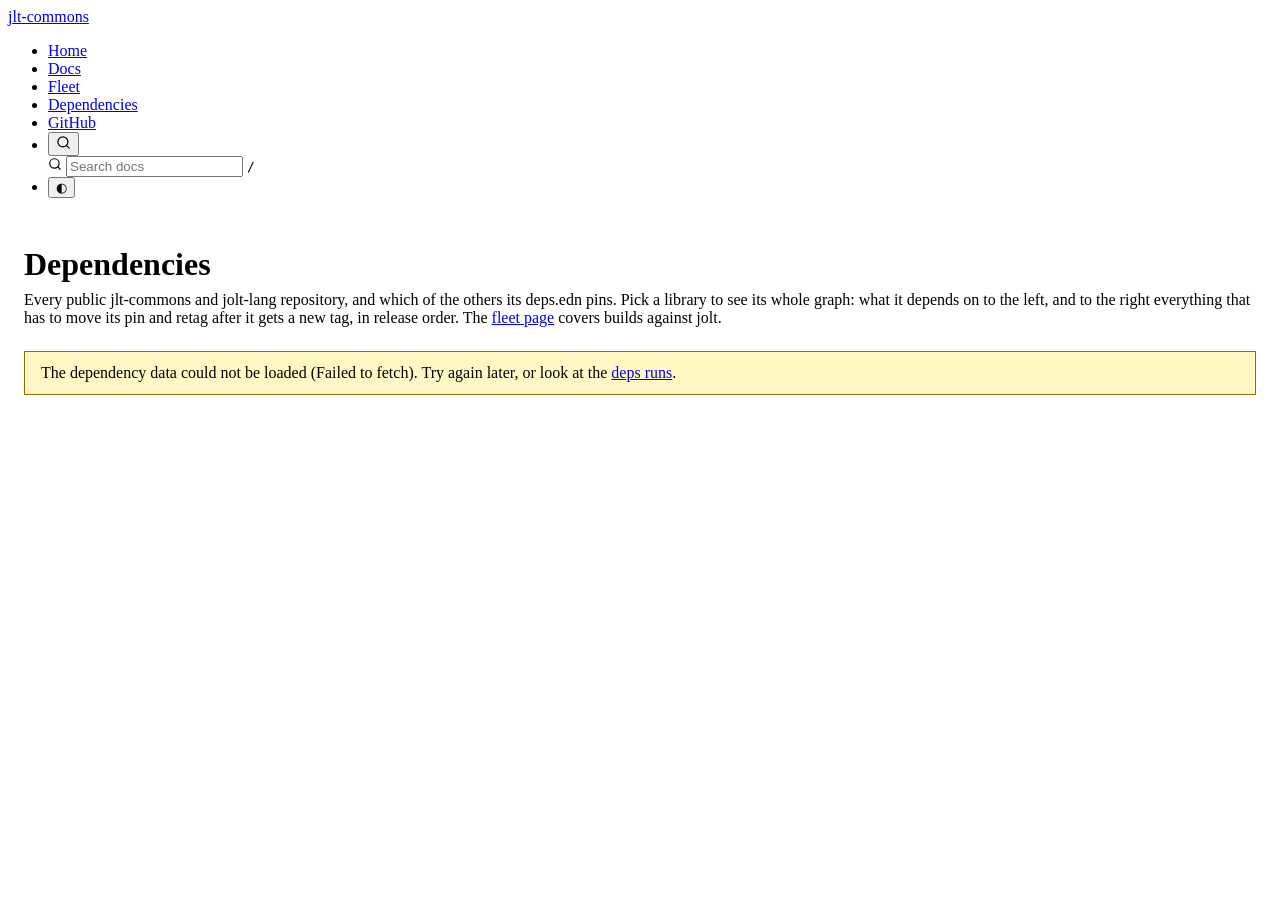
==== docs/fleet/deps.html @ 1b0674e3 "fleet: a dependency page for the jlt-commons and jolt-lang libraries Reads deps.json from ci-builds'" ====
<!DOCTYPE html>
<html lang="en">
<head>
  <meta charset="UTF-8">
  <script>
    (function () {
      var stored = null;
      try { stored = localStorage.getItem("theme"); } catch (e) { /* storage blocked: follow the OS */ }
      var theme = (stored === "light" || stored === "dark")
        ? stored
        : (window.matchMedia("(prefers-color-scheme: light)").matches ? "light" : "dark");
      document.documentElement.setAttribute("data-theme", theme);
    })();
  </script>
  <meta name="viewport" content="width=device-width, initial-scale=1.0">
  <meta name="description" content="Which jlt-commons and jolt-lang libraries depend on which, and the order to retag them after a release.">
  <title>Dependencies - jlt-commons</title>
  <link rel="stylesheet" href="/css/screen.css">
  <style>
    :root {
      --ok: #3fb950; --bad: #f85149; --warn: #d29922; --muted: #8b96a3;
      --warn-bg: #3a2a05;
    }
    :root[data-theme="light"] {
      --ok: #1a7f37; --bad: #cf222e; --warn: #9a6700; --muted: #59636e;
      --warn-bg: #fff8c5;
    }
    .fleet { max-width: 80rem; margin: 0 auto; padding: 2rem 1rem 3rem; }
    .fleet h1 { margin: 0 0 0.5rem; }
    .fleet .lede { color: var(--text-dim); margin: 0 0 1.5rem; }
    .dim { color: var(--text-dim); }
    .fleet-warn { background: var(--warn-bg); border: 1px solid var(--warn); border-radius: var(--radius);
                  padding: 0.75rem 1rem; margin: 0 0 1rem; }
    .fleet-meta { display: grid; grid-template-columns: repeat(auto-fit, minmax(13rem, 1fr)); gap: 0.75rem 1.5rem; margin: 0 0 1.5rem; }
    .fleet-meta dt { font-size: 0.8rem; color: var(--text-dim); }
    .fleet-meta dd { margin: 0; }
    .grid-wrap { overflow-x: auto; border: 1px solid var(--border); border-radius: var(--radius); }
    .fleet-grid { border-collapse: collapse; width: 100%; min-width: 40rem; }
    .fleet-grid th, .fleet-grid td { text-align: left; vertical-align: top; padding: 0.6rem 0.75rem;
                                     border-bottom: 1px solid var(--border); }
    .fleet-grid thead th { background: var(--bg-raised); font-size: 0.85rem; }
    .fleet-grid tbody tr:last-child > * { border-bottom: 0; }
    .res { display: inline-block; font-weight: 600; border-left: 4px solid var(--muted); padding-left: 0.5rem; }
    .res a { color: inherit; }
    .res-pass { border-color: var(--ok); }
    .res-fail, .res-mismatch { border-color: var(--bad); }
    .res-infra, .res-timed-out, .res-dispatch-failed { border-color: var(--warn); }
    .ver { display: block; font-size: 0.78rem; color: var(--text-dim); font-family: var(--font-mono); padding-left: 0.75rem; }
    .note { display: block; font-size: 0.8rem; font-weight: 400; color: var(--warn); }
    .hist-box { font-weight: 400; margin-top: 0.4rem; }
    .hist-box summary { cursor: pointer; font-size: 0.8rem; color: var(--text-dim); }
    .hist-cols { display: flex; flex-wrap: wrap; gap: 1rem; margin-top: 0.5rem; }
    .hist-cols h4 { margin: 0 0 0.25rem; font-size: 0.8rem; }
    .hist { margin: 0; padding-left: 1.2rem; font-size: 0.8rem; }
    .hist .res { font-weight: 400; }
    .fleet-uncovered { margin-top: 2rem; }
    .fleet-uncovered ul { columns: 16rem; padding-left: 1.2rem; }
    .deps-layout { display: grid; grid-template-columns: 16rem minmax(0, 1fr); gap: 1.5rem; align-items: start; }
    .deps-list { position: sticky; top: calc(var(--nav-height, 3.5rem) + 1rem); }
    .deps-list input { width: 100%; box-sizing: border-box; padding: 0.4rem 0.6rem; margin: 0 0 0.5rem;
                       background: var(--bg-raised); color: var(--text); border: 1px solid var(--border); border-radius: var(--radius-sm, 4px); }
    .deps-list ul { list-style: none; margin: 0; padding: 0; max-height: 75vh; overflow-y: auto;
                    border: 1px solid var(--border); border-radius: var(--radius); }
    .deps-list li { display: flex; align-items: center; gap: 0.4rem; padding: 0.3rem 0.6rem; font-size: 0.85rem;
                    border-bottom: 1px solid var(--border); }
    .deps-list li[hidden] { display: none; }
    .deps-list .lname { flex: 1; min-width: 0; overflow: hidden; text-overflow: ellipsis; white-space: nowrap; }
    .deps-list li:last-child { border-bottom: 0; }
    .deps-list li.sel { background: var(--bg-raised); font-weight: 600; }
    .deps-list .org { font-size: 0.75rem; }
    .deps-list .counts { flex: none; font-family: var(--font-mono); font-size: 0.75rem; color: var(--text-dim); }
    .deps-head h2 { margin: 0 0 0.25rem; font-family: var(--font-mono); font-size: 1.2rem; }
    .deps-head p { margin: 0 0 1rem; }
    .graph-wrap { overflow-x: auto; border: 1px solid var(--border); border-radius: var(--radius); background: var(--bg-raised); }
    .deps-graph { display: block; }
    .deps-graph .node rect { fill: var(--bg); stroke: var(--border); stroke-width: 1.5; }
    .deps-graph .node:hover rect { stroke: var(--accent); }
    .deps-graph .node-sel rect { stroke: var(--accent); stroke-width: 2.5; }
    .deps-graph .node-name { fill: var(--text); font-size: 13px; font-weight: 600; }
    .deps-graph .node-tag { fill: var(--text-dim); font-size: 11px; font-family: var(--font-mono); }
    .deps-graph .edge { fill: none; stroke-width: 1.6; }
    .edge-current, .arrow-current { stroke: var(--ok); fill: var(--ok); }
    .edge-behind, .arrow-behind { stroke: var(--warn); fill: var(--warn); }
    .edge-unknown, .arrow-unknown { stroke: var(--muted); fill: var(--muted); }
    .deps-graph .edge { fill: none; }
    .deps-graph .edge-behind { stroke-dasharray: 5 3; }
    .legend { font-size: 0.8rem; color: var(--text-dim); margin: 0.4rem 0 1rem; }
    .legend .pin { margin-left: 0.6rem; }
    .pin { display: inline-block; font-size: 0.72rem; font-weight: 600; padding: 0 0.4rem; border-radius: 999px;
           border: 1px solid currentColor; line-height: 1.4; }
    .pin-current { color: var(--ok); } .pin-behind { color: var(--warn); } .pin-unknown { color: var(--muted); }
    .waves { padding-left: 0; list-style: none; }
    .waves > li { border-left: 3px solid var(--border); padding: 0 0 0.5rem 0.9rem; margin-bottom: 0.5rem; }
    .waves h4 { margin: 0 0 0.25rem; font-size: 0.85rem; }
    .waves ul { margin: 0; padding-left: 1.1rem; }
    .pins { font-size: 0.82rem; color: var(--text-dim); }
    .direct li { margin-bottom: 0.2rem; }
    @media (max-width: 50rem) {
      .deps-layout { grid-template-columns: minmax(0, 1fr); }
      .deps-list { position: static; }
      .deps-list ul { max-height: 16rem; }
    }
    /* The engine's nav links never wrap, so on a phone the nav made the whole
       page wider than the screen. Remove once docs-engine wraps them itself. */
    @media (max-width: 560px) {
      .site-nav .inner { flex-wrap: wrap; gap: 0.5rem; }
      .site-nav .links { flex-wrap: wrap; gap: 0.4rem 1rem; padding: 0; margin: 0; }
    }
  </style>
</head>
<body>
  <nav class="site-nav">
    <div class="inner">
      <a href="/" class="brand">jlt-commons</a>
      <ul class="links">
        <li><a href="/">Home</a></li>
        <li ><a href="/guide/index.html">Docs</a></li>
        <li><a href="/fleet/">Fleet</a></li>
        <li class="selected"><a href="/fleet/deps.html">Dependencies</a></li>
        <li><a href="https://github.com/jlt-commons" target="_blank" rel="noopener noreferrer">GitHub</a></li>
        <li>
          <div class="nav-search" id="nav-search" data-index="/search-documents.json" data-lunr="/vendor/lunr/lunr.min.js">
            <button type="button" class="search-toggle" id="search-toggle" aria-label="Open search" aria-expanded="false">
              <svg width="15" height="15" viewBox="0 0 24 24" fill="none" stroke="currentColor" stroke-width="2" stroke-linecap="round" stroke-linejoin="round" aria-hidden="true"><circle cx="11" cy="11" r="8"></circle><line x1="21" y1="21" x2="16.65" y2="16.65"></line></svg>
            </button>
            <div class="search-popover">
              <div class="search-field">
                <svg class="search-icon" width="14" height="14" viewBox="0 0 24 24" fill="none" stroke="currentColor" stroke-width="2" stroke-linecap="round" stroke-linejoin="round" aria-hidden="true"><circle cx="11" cy="11" r="8"></circle><line x1="21" y1="21" x2="16.65" y2="16.65"></line></svg>
                <input type="search" id="search-input" placeholder="Search docs" autocomplete="off" spellcheck="false" aria-label="Search documentation">
                <kbd class="search-kbd">/</kbd>
              </div>
              <div class="search-results" id="search-results" aria-label="Search results" hidden></div>
            </div>
          </div>
        </li>
        <li><button class="theme-toggle" type="button" onclick="toggleTheme()" aria-label="Toggle light/dark theme">◐</button></li>
      </ul>
    </div>
  </nav>

  <main class="fleet">
    <h1>Dependencies</h1>
    <p class="lede">Every public jlt-commons and jolt-lang repository, and which of the others its deps.edn pins. Pick a library to see its whole graph: what it depends on to the left, and to the right everything that has to move its pin and retag after it gets a new tag, in release order. The <a href="/fleet/">fleet page</a> covers builds against jolt.</p>
    <div id="deps-root" aria-live="polite"><p class="dim">Loading.</p></div>
    <noscript><p class="fleet-warn">This page needs JavaScript to load the dependency data.</p></noscript>
  </main>

  <script type="module">
    import { loadAndRender } from "./deps.js";
    loadAndRender(document.getElementById("deps-root"));
  </script>
  <script>
    function toggleTheme() {
      var current = document.documentElement.getAttribute("data-theme");
      var next = current === "light" ? "dark" : "light";
      try { localStorage.setItem("theme", next); } catch (e) { /* storage blocked: theme just won't persist across reload */ }
      location.reload();
    }
  </script>
  <script src="/js/search.js"></script>
</body>
</html>
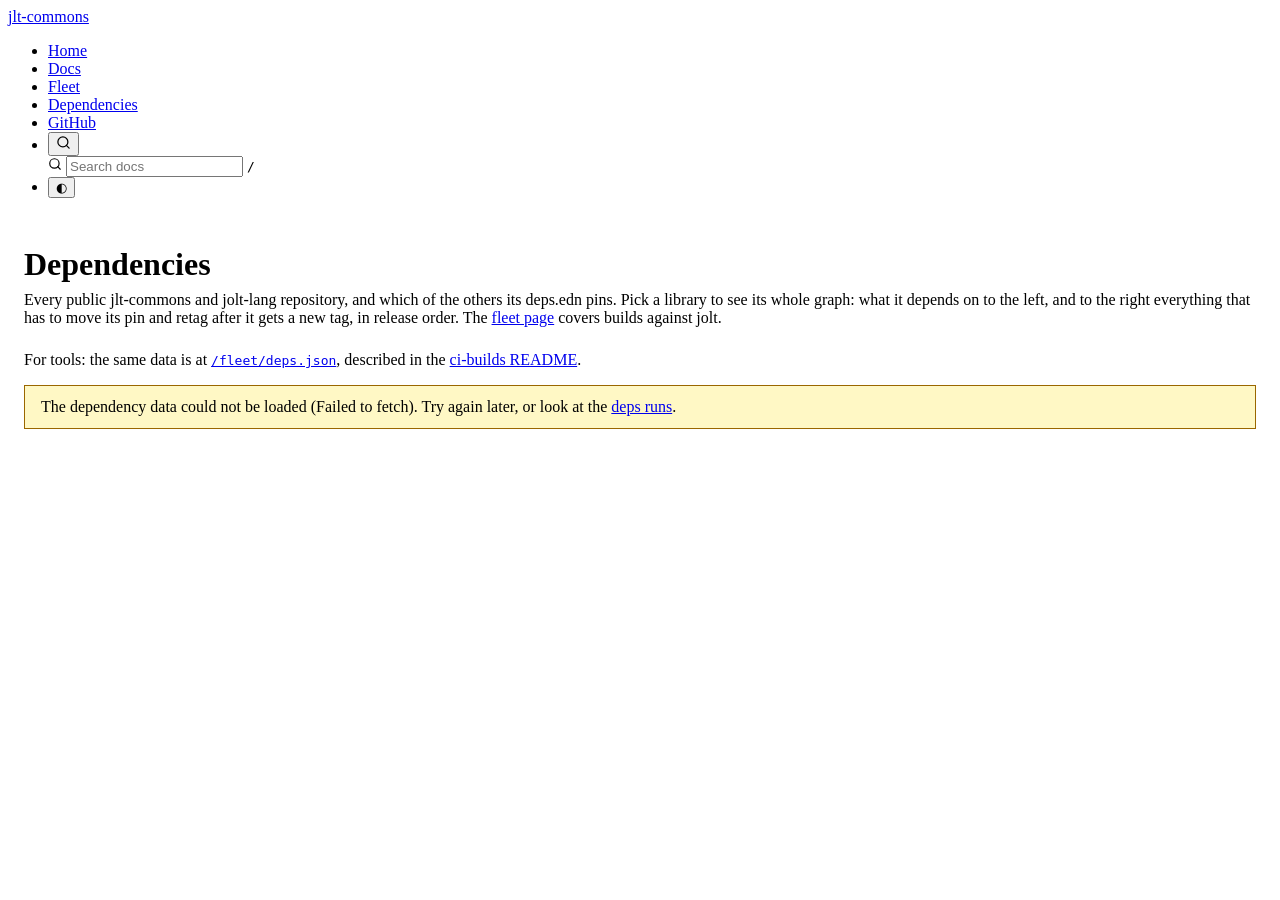
==== commit 60016051: "fleet: publish the dependency graph at /fleet/deps.json Tools that roll a library release through it" ====
--- a/docs/fleet/deps.html
+++ b/docs/fleet/deps.html
@@ -141,6 +141,7 @@
   <main class="fleet">
     <h1>Dependencies</h1>
     <p class="lede">Every public jlt-commons and jolt-lang repository, and which of the others its deps.edn pins. Pick a library to see its whole graph: what it depends on to the left, and to the right everything that has to move its pin and retag after it gets a new tag, in release order. The <a href="/fleet/">fleet page</a> covers builds against jolt.</p>
+    <p class="dim">For tools: the same data is at <a href="/fleet/deps.json"><code>/fleet/deps.json</code></a>, described in the <a href="https://github.com/jlt-commons/ci-builds#depsjson">ci-builds README</a>.</p>
     <div id="deps-root" aria-live="polite"><p class="dim">Loading.</p></div>
     <noscript><p class="fleet-warn">This page needs JavaScript to load the dependency data.</p></noscript>
   </main>
